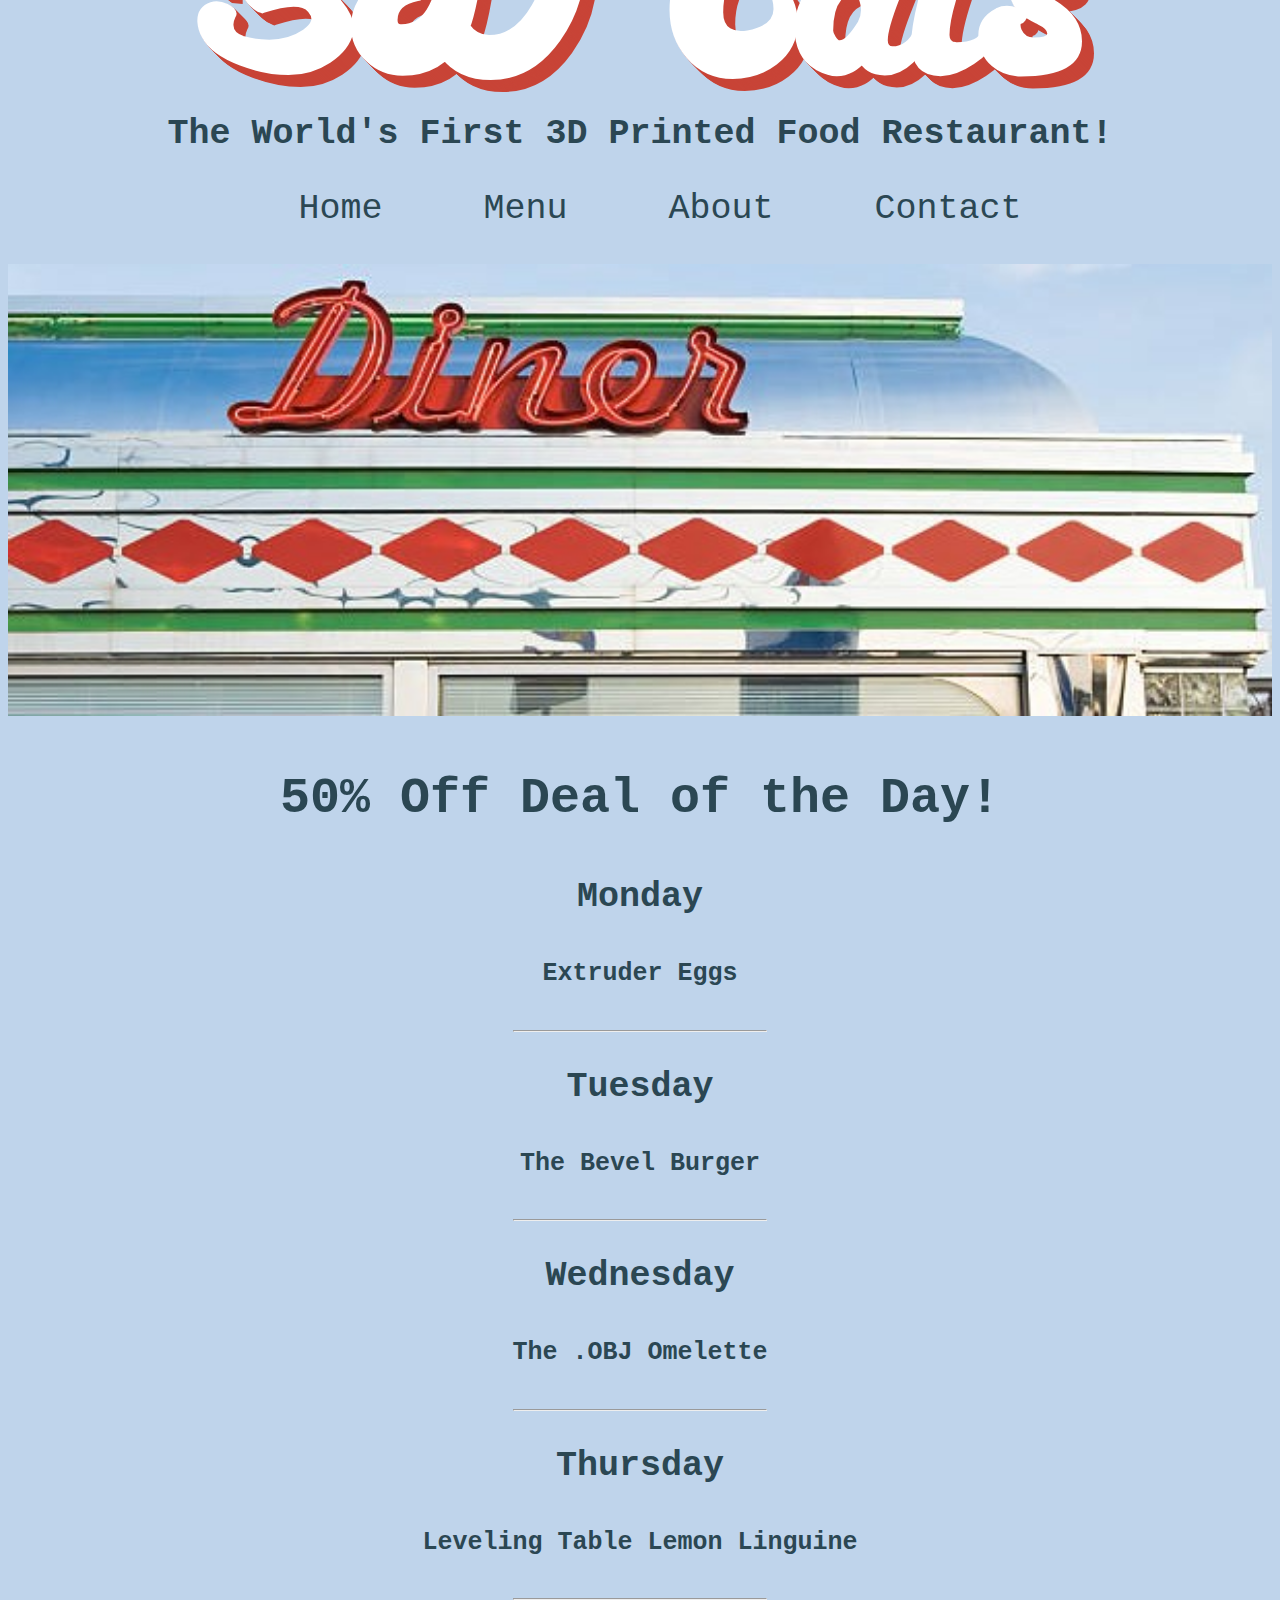
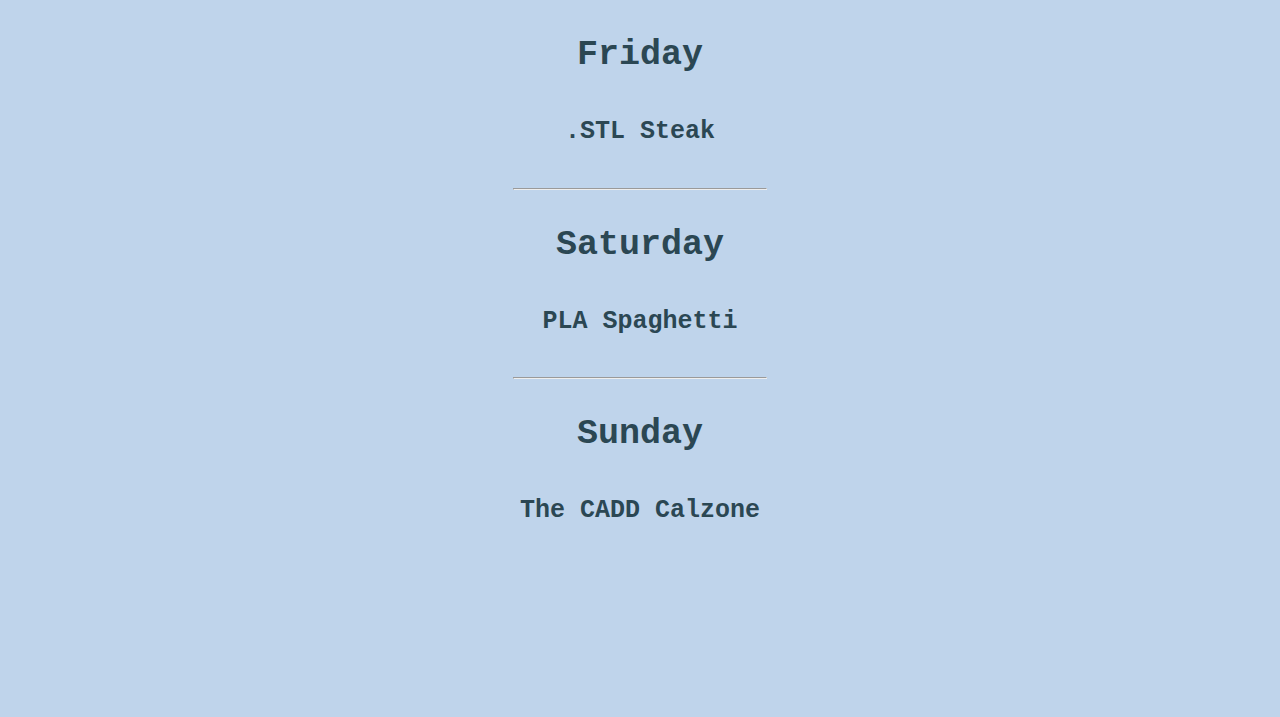
==== index.html @ 007db5f8 "fixed home page" ====
<!DOCTYPE html>
<html>
    <head>
        <title>3D Eats</title>
        <link rel="stylesheet"
            href="styles.css">
        <body>
            <h1 id="title-style">3D Eats</h1>
            <h3 id="tag-line"><p>The World's First 3D Printed Food Restaurant!</p></h3>
            <nav>
                <ol>
                    <li><a href="index.html">Home</a></li>
                    <li><a href="menu.html">Menu</a></li>
                    <li><a href="about.html">About</a></li>
                    <li><a href="contact.html">Contact</a></li>
                </ol>
            </nav>
            <div id="diner-img">
                <img id="diner-pic" width="100%" src="images/diner-exterior.jpg" alt="exterior of 3D Eats">
            </div>
            <div id="deal-of-day">
                <h2><p>50% Off Deal of the Day!</p></h2>
                <h3><p>Monday</p></h3>
                <h5><p>Extruder Eggs</p></h5>
                    <hr>
                <h3><p>Tuesday</p></h3>
                <h5><p>The Bevel Burger</p></h5>
                    <hr>
                <h3><p>Wednesday</p></h3>
                <h5><p>The .OBJ Omelette</p></h5>
                    <hr>
                <h3><p>Thursday</p></h3>
                <h5><p>Leveling Table Lemon Linguine</p></h5>
                    <hr>
                <h3><p>Friday</p></h3>
                <h5><p>.STL Steak</p></h5>
                    <hr>
                <h3><p>Saturday</p></h3>
                <h5><p>PLA Spaghetti</p></h5>
                    <hr>
                <h3><p>Sunday</p></h3>
                <h5><p>The CADD Calzone</p></h5>
            </div>
        </body>
    </head>
</html>
---- styles.css ----
body {
    background-color: #bfd4eb;
    color: #2b4753;
    font-family: monospace;
}
@font-face {
    font-family: myFirstFont;
    src: url("/fonts/Retroverrt.otf");
}
#title-style {
    color: white;
    font-size: 350px;
    font-family: myFirstFont;
    text-shadow: 1px 1px #c84437,
                 2px 2px #c84437,
                 3px 3px #c84437,
                 4px 4px #c84437,
                 5px 5px #c84437,
                 6px 6px #c84437,
                 7px 7px #c84437,
                 8px 8px #c84437,
                 9px 9px #c84437,
                 10px 10px #c84437,
                 11px 11px #c84437,
                 12px 12px #c84437;
    text-align: center;
                 
}
#tag-line {
    text-align: center;
}
nav {
    font-size: 35px;
    text-align: center;
}
nav ul {
   list-style-type: none; 
   text-align: center;
}
nav li {
    padding-right: 40px;
    padding-left: 40px;
    display: inline;
}
a:link {
    color: #2b4753;
    background-color: transparent;
    text-decoration: none;
  }
  a:visited {
    color: #519d59;
    background-color: transparent;
    text-decoration: none;
  }
#deal-of-day {
    text-align: center;
}
#diner-pic-opaque {
    opacity: 0.5;
}
#diner-img {
    text-align: center;
    position: relative;
}
#menu-cntr, #about-cntr, #contact-cntr {
    font-size: 400px;
    position: absolute;
    top: 60%;
    left: 49%;
    transform: translate(-50%,-50%);
}
#menu-list {
    text-align: center;
    font-size: 20px;
}
hr {
    width: 20%;
    margin:0 auto;
}
h1 {
    margin-top: -200px;
    margin-bottom: -80px;
}
h2 {
    font-size: 50px;
}
h3 {
    font-size: 35px;
}
h5 {
    font-size: 25px;
}
#founder-img {
    text-align: center;
}
#founder-about {
    text-align: center;
    font-size: 30px;
}
#about-us {
    font-size: 25px;
    text-align: center;
    padding-left: 25%;
    padding-right: 25%;
}
/* Styling for input form*/
input[type=text], select, textarea {
    width: 100%;
    padding: 12px;
    border: 1px solid #ccc;
    border-radius: 4px;
    box-sizing: border-box;
    margin-top: 6px;
    margin-bottom: 16px;
    resize: vertical;
  }
  
  input[type=submit] {
    background-color: #04AA6D;
    color: white;
    padding: 12px 20px;
    border: none;
    border-radius: 4px;
    cursor: pointer;
  }
  
  input[type=submit]:hover {
    background-color: #45a049;
  }
  
  #form-id {
    border-radius: 5px;
    background-color: #f2f2f2;
    padding: 20px;
  }
  #contact-hr {
      display: inline;
  }
  #contact-info {
      text-align: center;
  }
  .menu-pic {
      width: 200px;
      height: 200px;
      border-radius: 50%;
  }
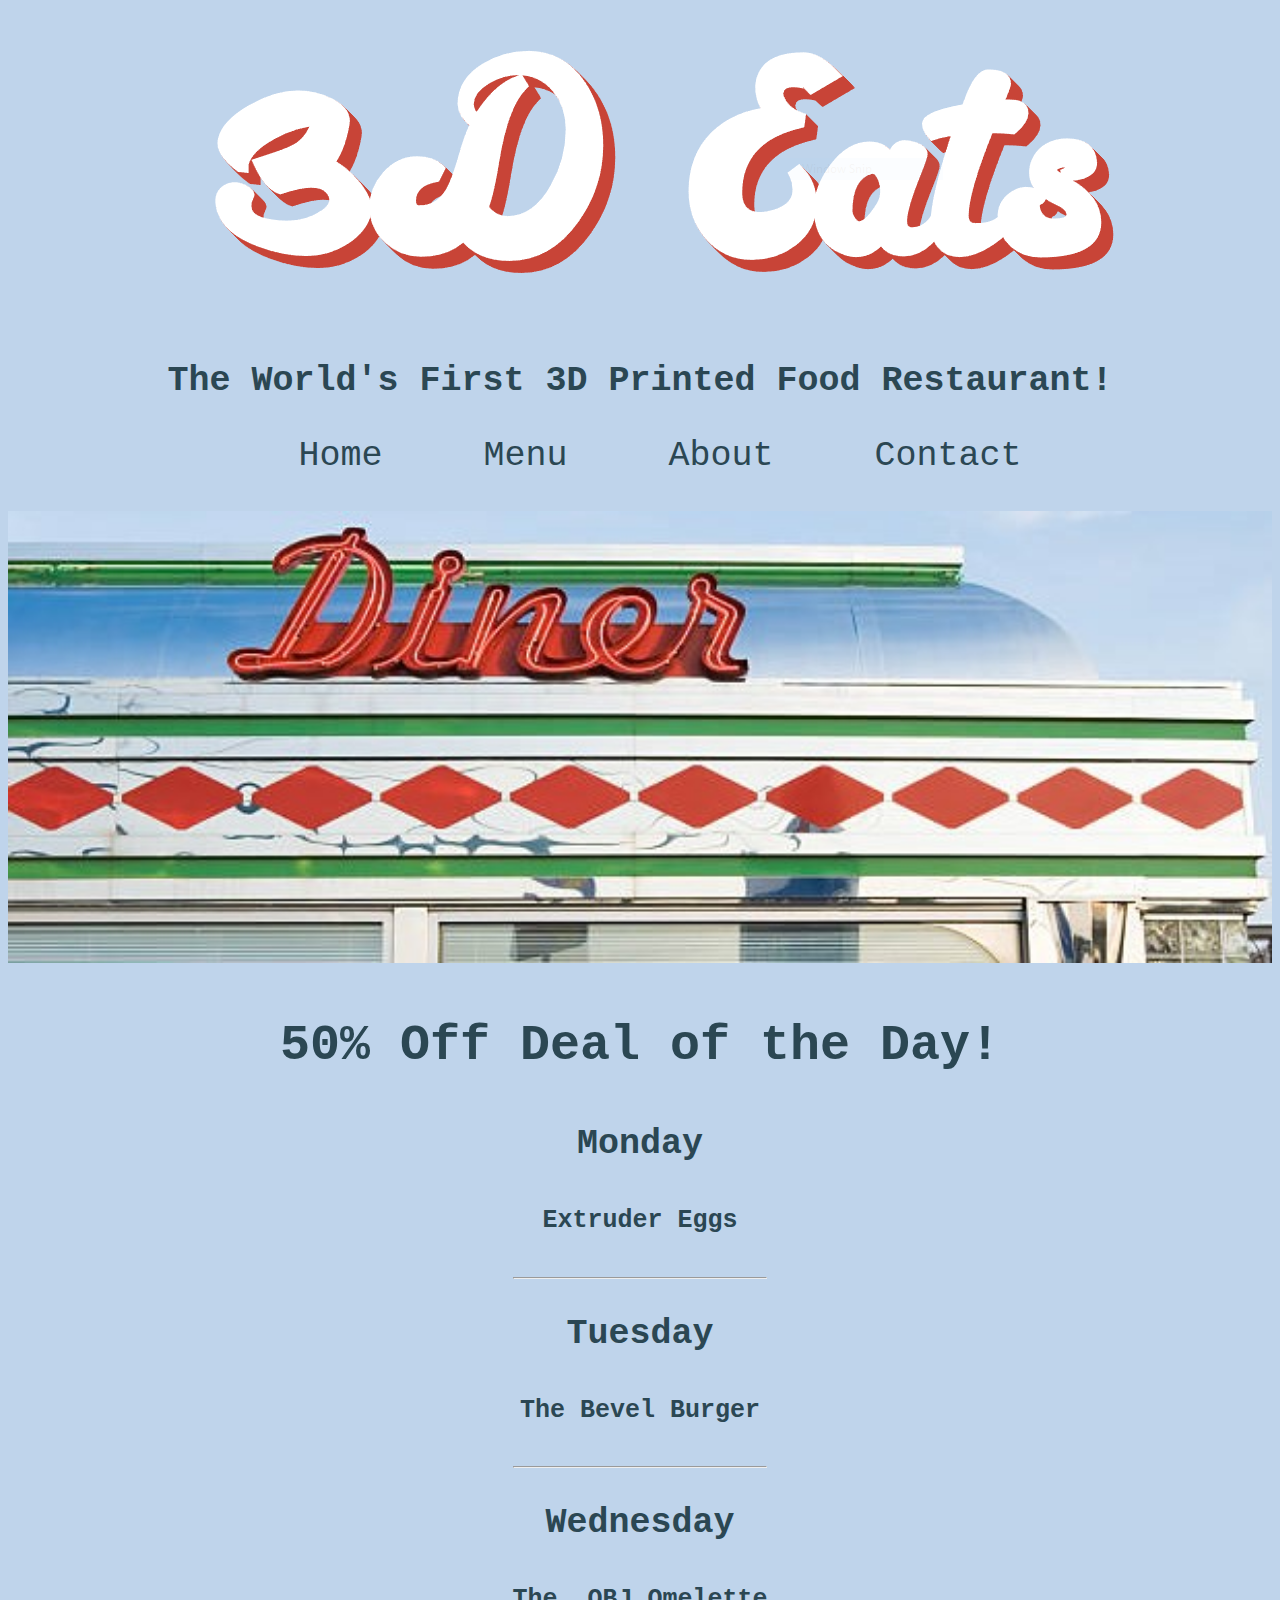
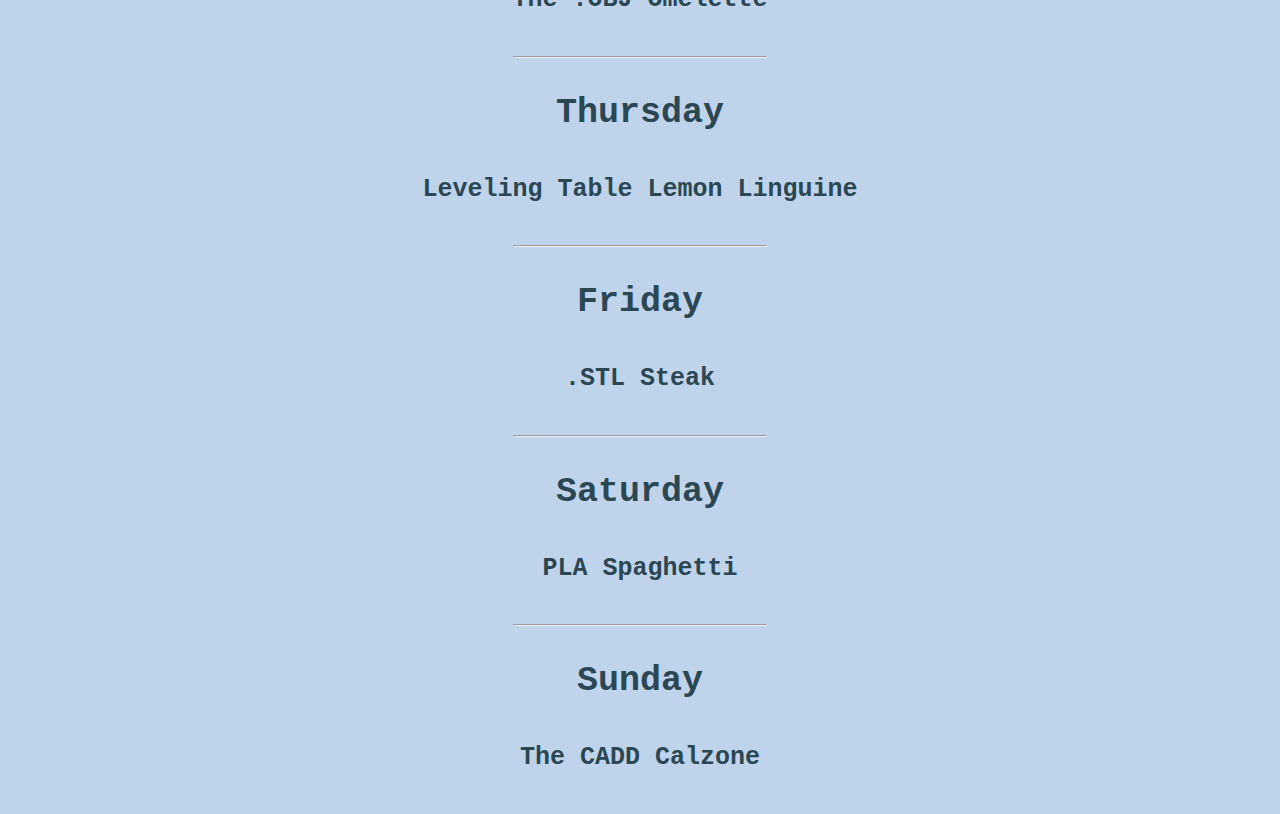
==== commit 56177e71: "new title logo" ====
--- a/index.html
+++ b/index.html
@@ -5,7 +5,9 @@
         <link rel="stylesheet"
             href="styles.css">
         <body>
-            <h1 id="title-style">3D Eats</h1>
+            <div id="title-img">
+            <img id="title" src="/images/font-website.PNG" alt="Restaurant name logo">
+            </div>
             <h3 id="tag-line"><p>The World's First 3D Printed Food Restaurant!</p></h3>
             <nav>
                 <ol>
--- a/styles.css
+++ b/styles.css
@@ -3,28 +3,13 @@
     color: #2b4753;
     font-family: monospace;
 }
-@font-face {
-    font-family: myFirstFont;
-    src: url("/fonts/Retroverrt.otf");
-}
-#title-style {
-    color: white;
-    font-size: 350px;
-    font-family: myFirstFont;
-    text-shadow: 1px 1px #c84437,
-                 2px 2px #c84437,
-                 3px 3px #c84437,
-                 4px 4px #c84437,
-                 5px 5px #c84437,
-                 6px 6px #c84437,
-                 7px 7px #c84437,
-                 8px 8px #c84437,
-                 9px 9px #c84437,
-                 10px 10px #c84437,
-                 11px 11px #c84437,
-                 12px 12px #c84437;
-    text-align: center;
-                 
+
+#title {
+    display: block;
+    margin-left: auto;
+    margin-right: auto;
+    max-width: 100%;
+    height: auto;
 }
 #tag-line {
     text-align: center;
@@ -63,9 +48,9 @@
     position: relative;
 }
 #menu-cntr, #about-cntr, #contact-cntr {
-    font-size: 400px;
+    font-size: 12vw;
     position: absolute;
-    top: 60%;
+    top: 65%;
     left: 49%;
     transform: translate(-50%,-50%);
 }
@@ -78,7 +63,7 @@
     margin:0 auto;
 }
 h1 {
-    margin-top: -200px;
+    margin-top: -80px;
     margin-bottom: -80px;
 }
 h2 {
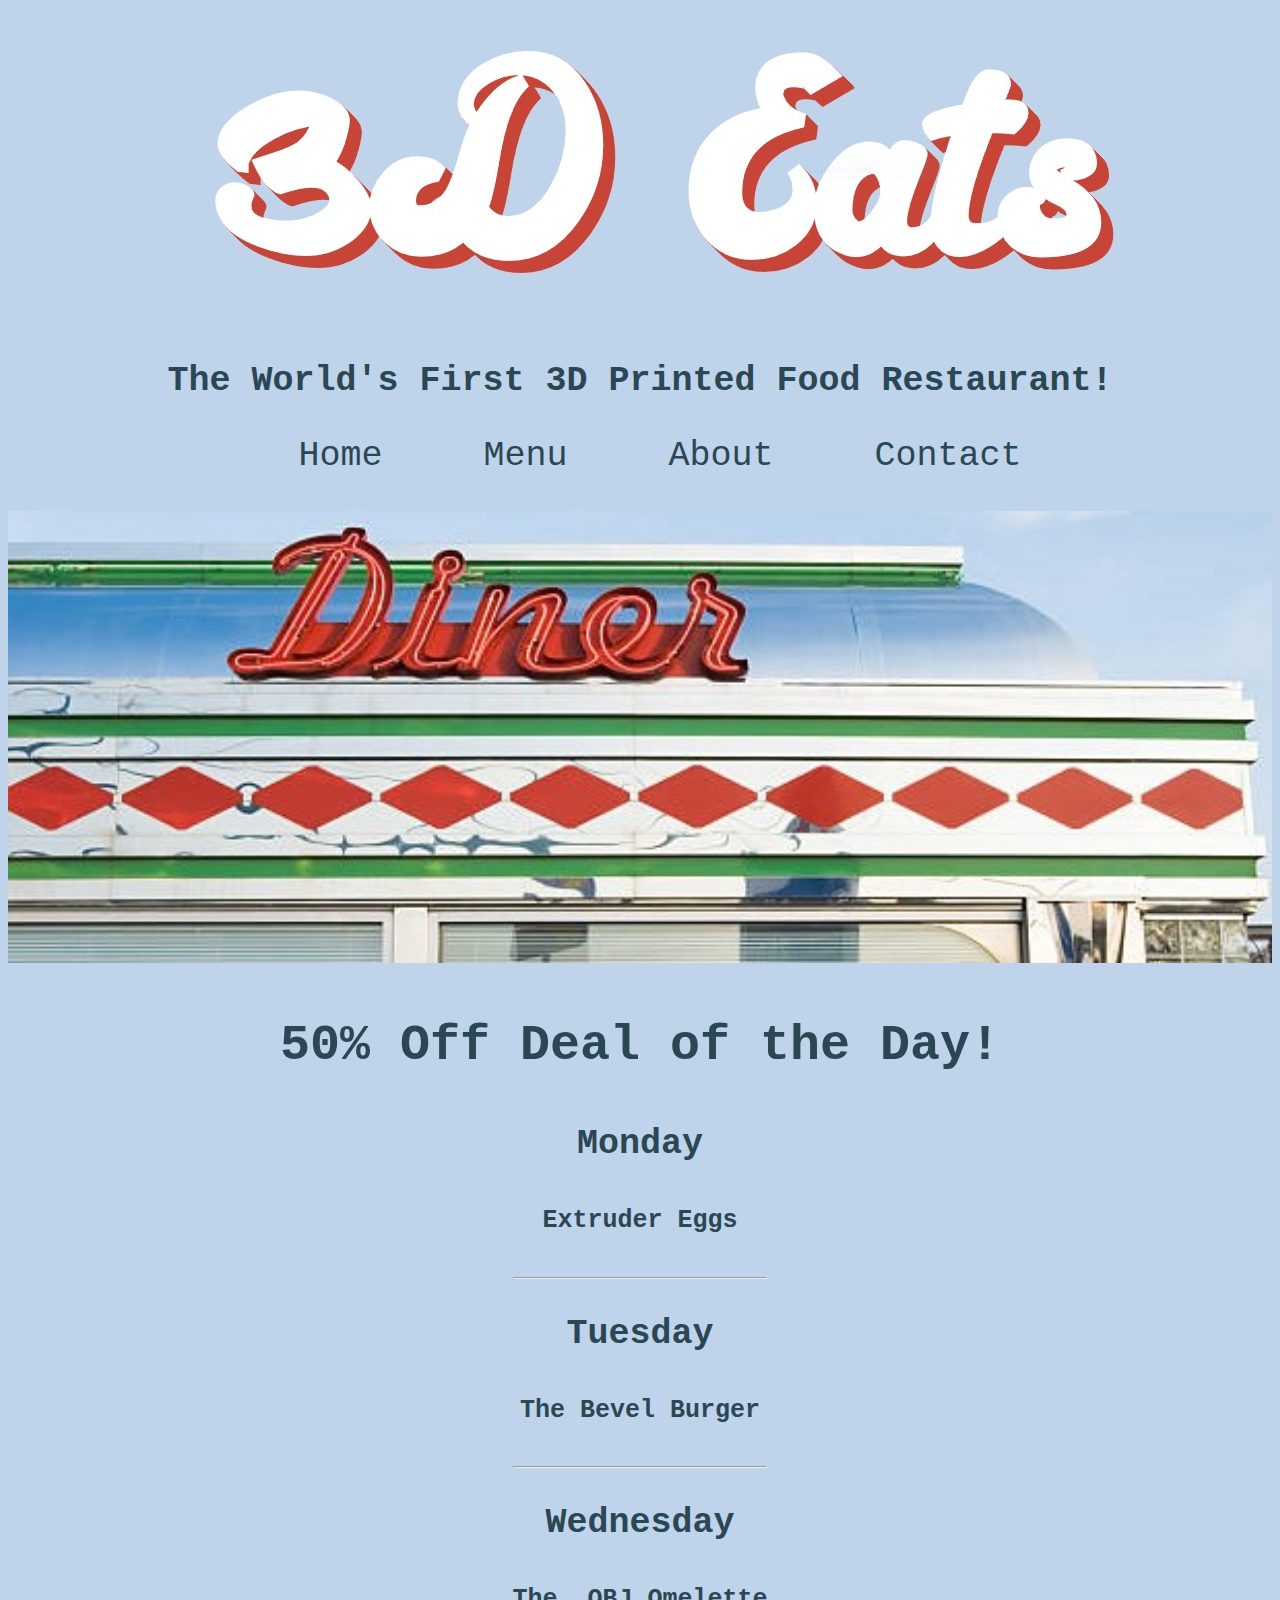
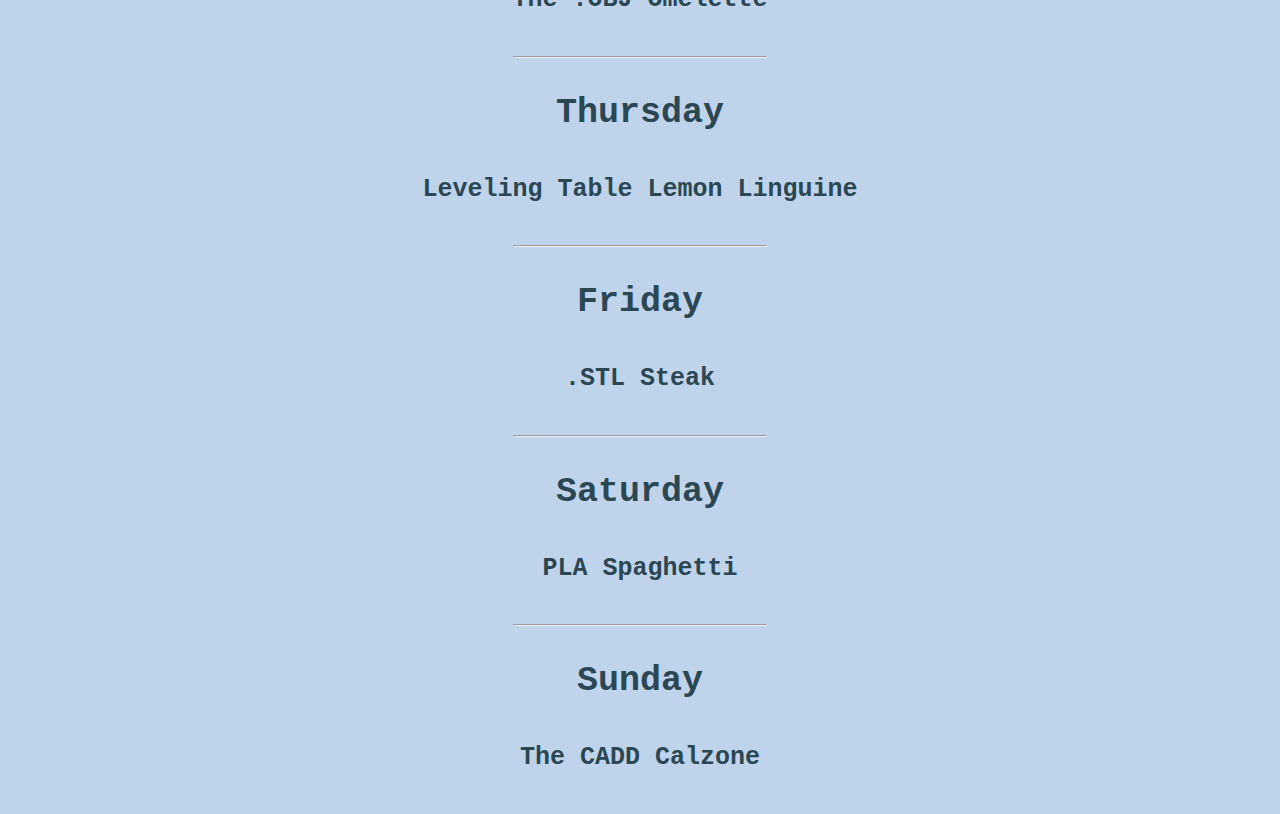
==== commit cda1802e: "made logo jpg not png" ====
--- a/index.html
+++ b/index.html
@@ -6,7 +6,7 @@
             href="styles.css">
         <body>
             <div id="title-img">
-            <img id="title" src="/images/font-website.PNG" alt="Restaurant name logo">
+            <img id="title" src="/images/font-website.jpg" alt="Restaurant name logo">
             </div>
             <h3 id="tag-line"><p>The World's First 3D Printed Food Restaurant!</p></h3>
             <nav>
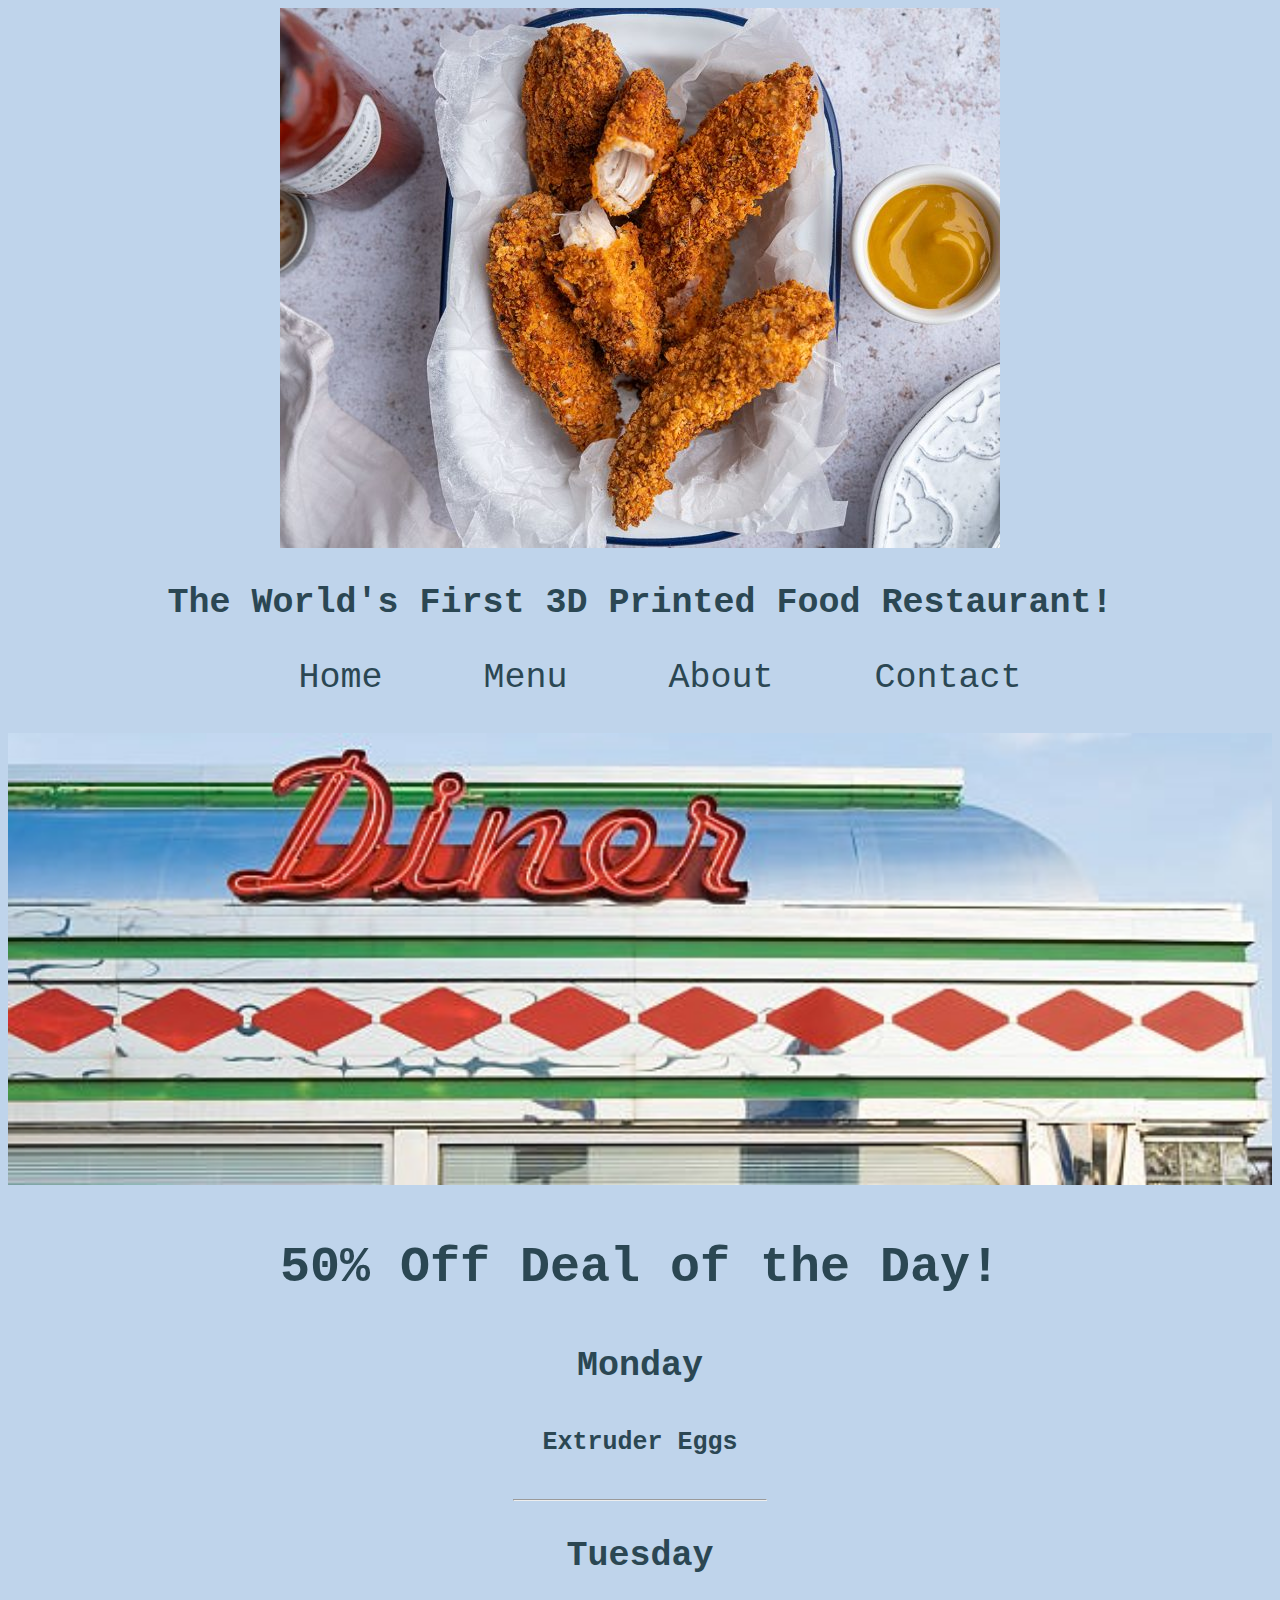
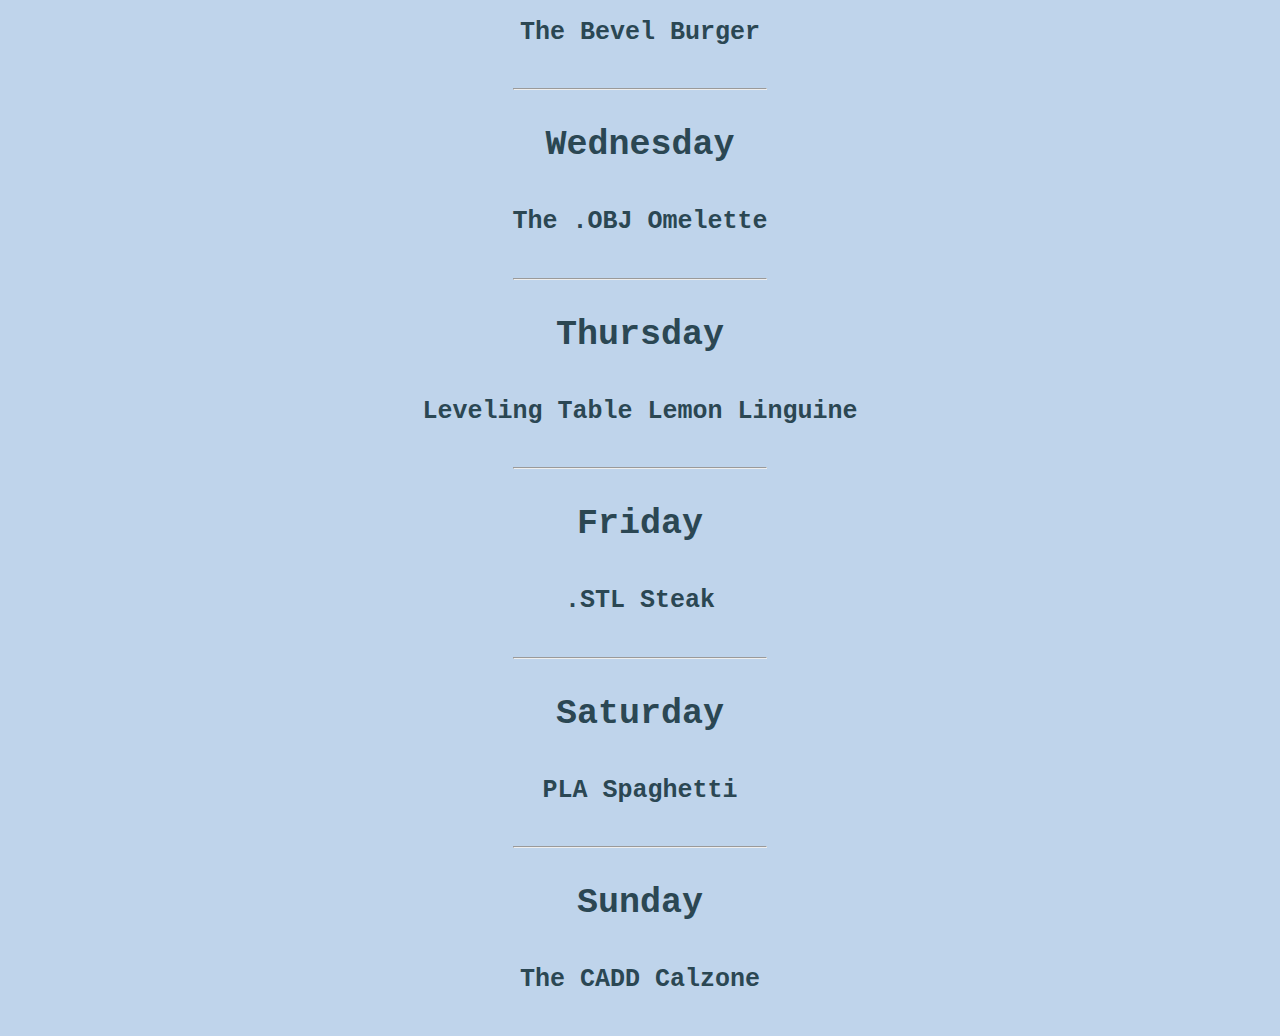
==== commit 22e8bf97: "fingers" ====
--- a/index.html
+++ b/index.html
@@ -6,7 +6,7 @@
             href="styles.css">
         <body>
             <div id="title-img">
-            <img id="title" src="/images/font-website.jpg" alt="Restaurant name logo">
+            <img id="title" src="/images/fingers.jpg" alt="Restaurant name logo">
             </div>
             <h3 id="tag-line"><p>The World's First 3D Printed Food Restaurant!</p></h3>
             <nav>
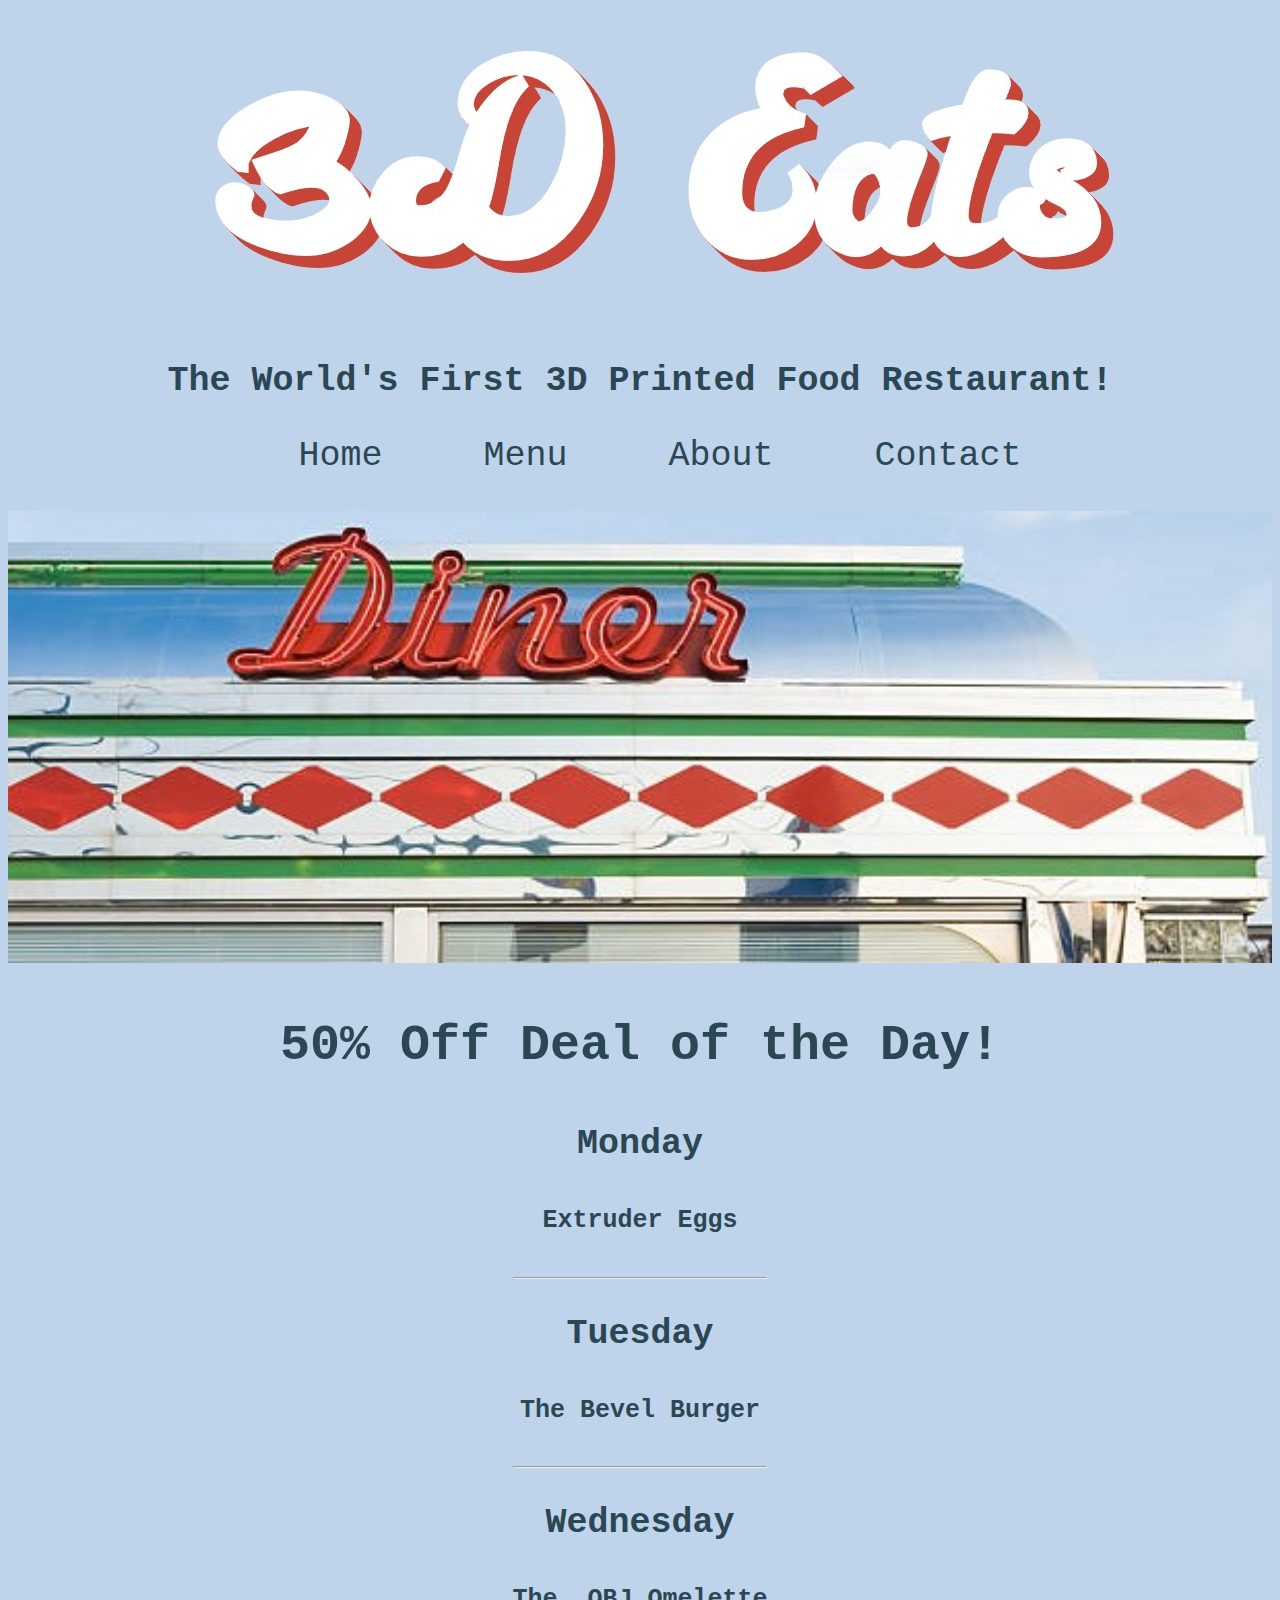
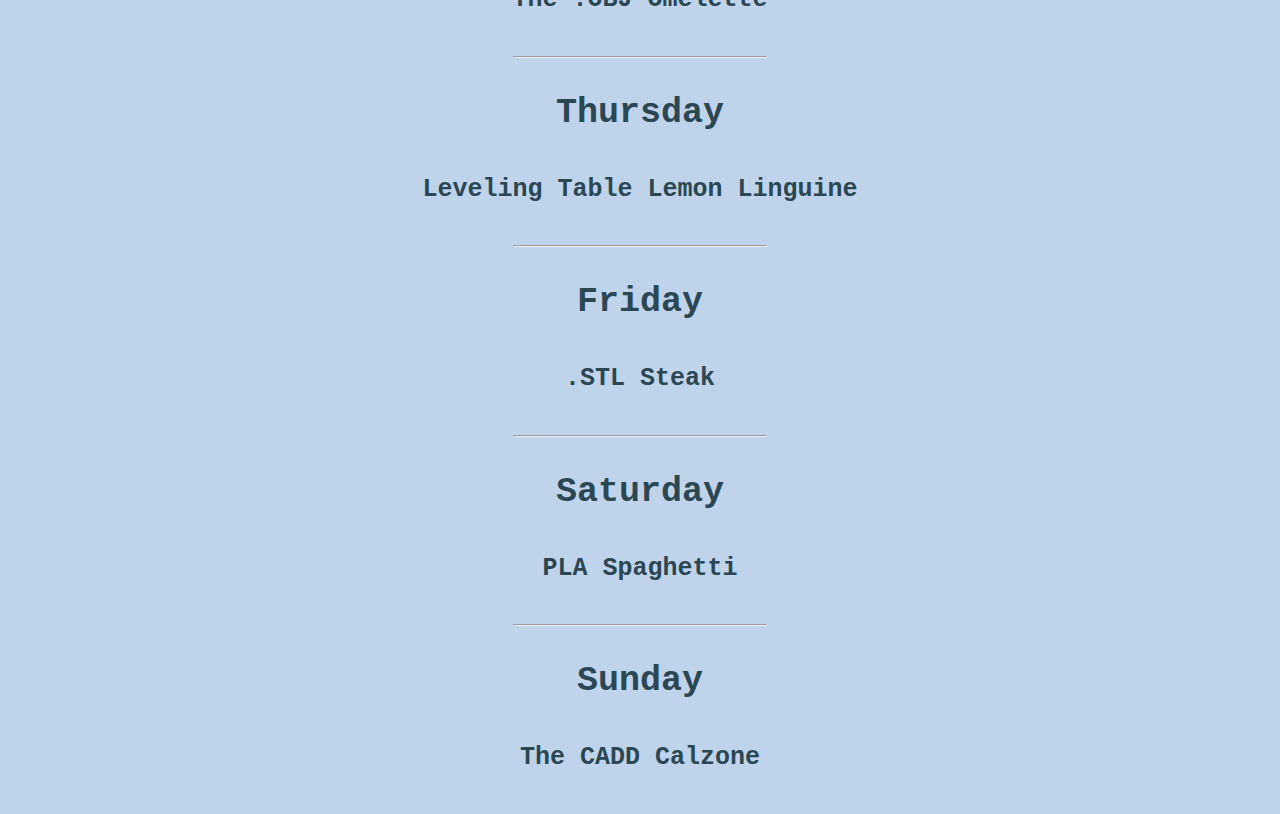
==== commit ee5f10c4: "image loading error" ====
--- a/index.html
+++ b/index.html
@@ -6,7 +6,7 @@
             href="styles.css">
         <body>
             <div id="title-img">
-            <img id="title" src="/images/fingers.jpg" alt="Restaurant name logo">
+            <img id="title" src="images/pizza.jpg" alt="Restaurant name">
             </div>
             <h3 id="tag-line"><p>The World's First 3D Printed Food Restaurant!</p></h3>
             <nav>
